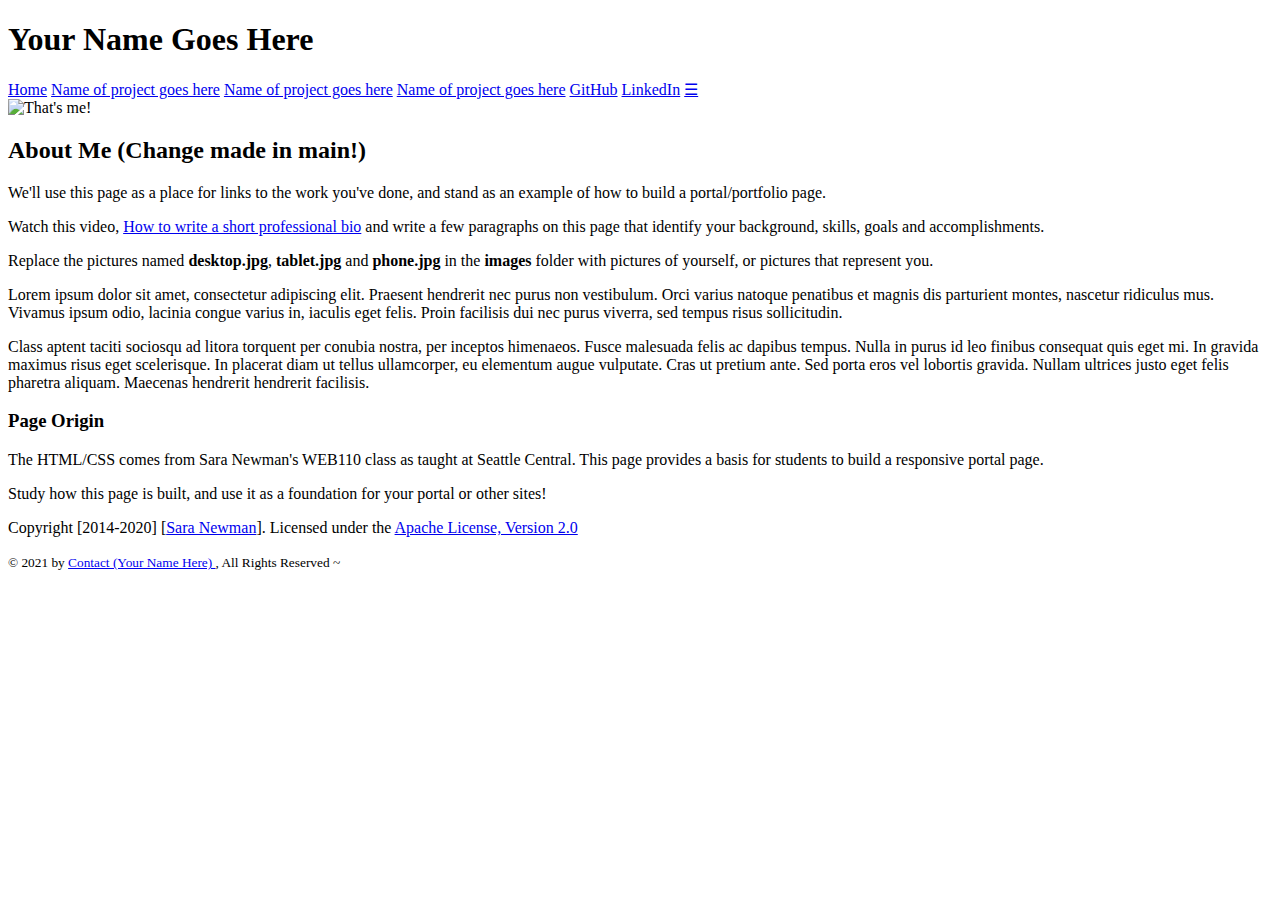
==== index.html @ 2311bb36 "Update index.html" ====
<!DOCTYPE html>
<html lang="en">
 <head>
     <title>(Your Name Here): Responsive Website</title>
  <meta charset="utf-8" />
  <meta name="robots" content="noindex,nofollow" />
  <meta name="viewport" content="width=device-width" />
  <link rel="stylesheet" href="css/portal.css" />
  <link rel="stylesheet" href="css/nav.css" />
  <link rel="stylesheet" href="css/forms.css" />
 </head>
 <body>
     <header>
     <h1>Your Name Goes Here</h1>
        <nav class="topnav" id="myTopnav">
            <a href="index.html" class="active">Home</a>
            <a href="#" target="_blank">Name of project goes here</a>
            <a href="#" target="_blank">Name of project goes here</a>
            <a href="#" target="_blank">Name of project goes here</a>
            <a href="#" target="_blank">GitHub</a>
            <a href="#" target="_blank">LinkedIn</a>
            <a href="javascript:void(0);" class="icon" onclick="myFunction()">&#9776;</a>
        </nav>
     </header>
     
   <main class="wrapper">
     <!--
     <img class="desktop" src="images/desktop.jpg" alt="Photo of an adorable GSD puppy" />
       
     <img class="tablet" src="images/tablet.jpg" alt="Photo of an adorable GSD puppy" />
       
     <img class="phone" src="images/phone.png" alt="Photo of an adorable but large GSD in the lap of his best buddy" />
     -->  
        <picture class="profile">
            <source media="(min-width: 1200px)" srcset="images/desktop.jpg">
            <source media="(min-width: 501px)" srcset="images/tablet.jpg">
            <img src="images/phone.jpg" alt="That's me!" />
        </picture>   
       <h2 class="subheader">About Me (Change made in main!)</h2>
       
       <p>We'll use this page as a place for links to the work you've done, and stand as an example of how to build a portal/portfolio page.</p>
       
       <p>Watch this video, <a href="https://www.youtube.com/watch?v=ecw_ugVd81k" target="_blank">How to write a short professional bio</a> and write a few paragraphs on this page that identify your background, skills, goals and accomplishments.</p>
       
       <p>Replace the pictures named <b>desktop.jpg</b>, <b>tablet.jpg</b> and <b>phone.jpg</b> in the <b>images</b> folder with pictures of yourself, or pictures that represent you.</p>
       
       <p>Lorem ipsum dolor sit amet, consectetur adipiscing elit. Praesent hendrerit nec purus non vestibulum. Orci varius natoque penatibus et magnis dis parturient montes, nascetur ridiculus mus. Vivamus ipsum odio, lacinia congue varius in, iaculis eget felis. Proin facilisis dui nec purus viverra, sed tempus risus sollicitudin.</p>
           
      <p>Class aptent taciti sociosqu ad litora torquent per conubia nostra, per inceptos himenaeos. Fusce malesuada felis ac dapibus tempus. Nulla in purus id leo finibus consequat quis eget mi. In gravida maximus risus eget scelerisque. In placerat diam ut tellus ullamcorper, eu elementum augue vulputate. Cras ut pretium ante. Sed porta eros vel lobortis gravida. Nullam ultrices justo eget felis pharetra aliquam. Maecenas hendrerit hendrerit facilisis.</p>

       <h3>Page Origin</h3>

       <p>The HTML/CSS comes from Sara Newman's WEB110 class as taught at Seattle Central. This page provides a basis for students to build a responsive portal page.</p>

       <p>Study how this page is built, and use it as a foundation for your portal or other sites!</p>
       
       <p>Copyright [2014-2020] [<a href="http://newmanix.com/sara.php">Sara Newman</a>]. Licensed under the <a href="http://www.apache.org/licenses/LICENSE-2.0" target="_blank">Apache License, Version 2.0</a>
        </p>

     <footer>
      <p><small>&copy; 2021 by <a href="contact.php">Contact (Your Name Here) </a>, All Rights Reserved ~ </small></p>
    </footer>
  </main>
     
  <!-- Toggle between adding and removing the "responsive" class to topnav when the user clicks on the icon -->
     
  <script>
    function myFunction() {
        var x = document.getElementById("myTopnav");
        if (x.className === "topnav") {
            x.className += " responsive";
        } else {
            x.className = "topnav";
        }
    }   
  </script>
     
 </body>
</html>
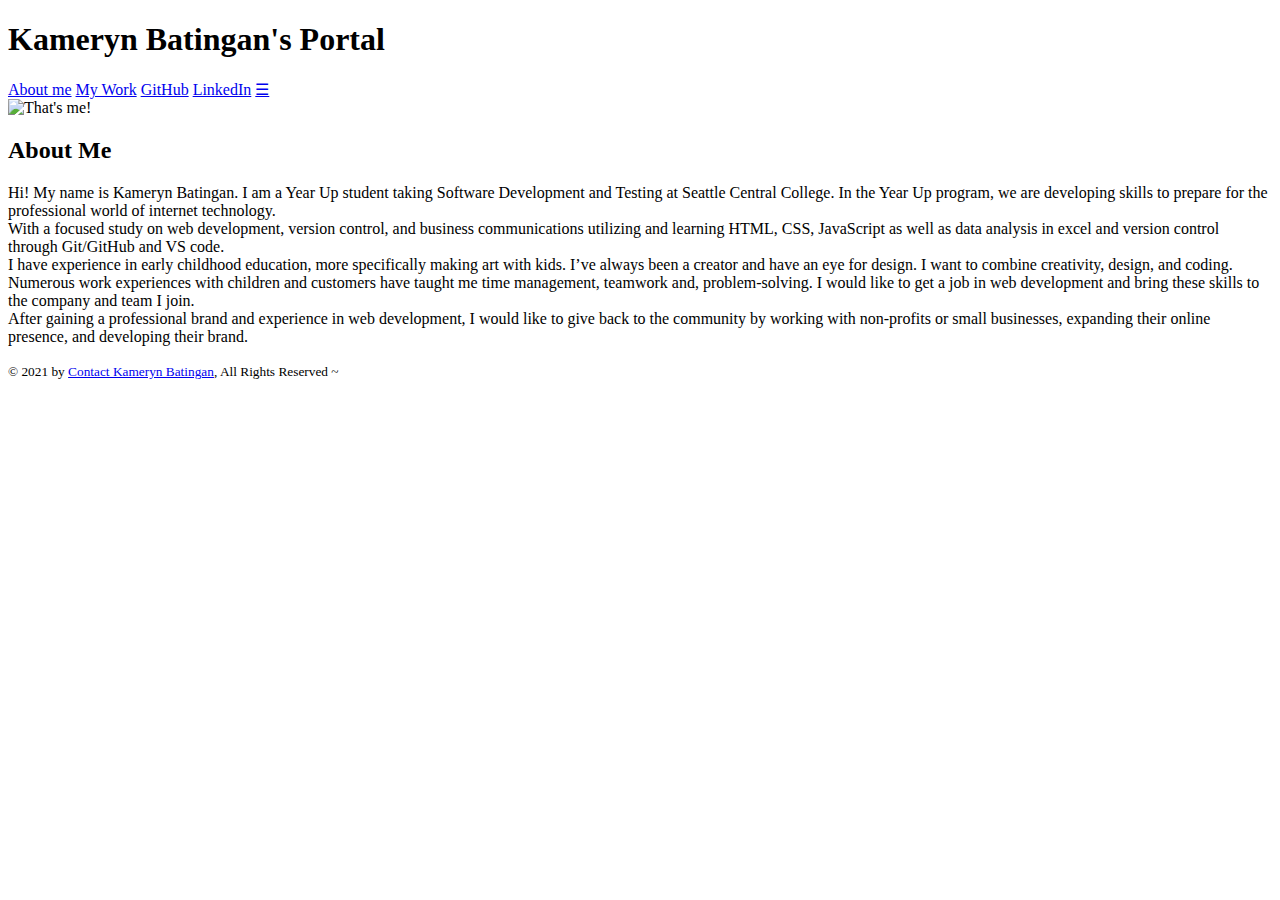
==== commit 26441aad: "Update index.html" ====
--- a/index.html
+++ b/index.html
@@ -1,7 +1,7 @@
 <!DOCTYPE html>
 <html lang="en">
  <head>
-     <title>(Your Name Here): Responsive Website</title>
+     <title>Kameryn Batingan's Portal</title>
   <meta charset="utf-8" />
   <meta name="robots" content="noindex,nofollow" />
   <meta name="viewport" content="width=device-width" />
@@ -11,54 +11,37 @@
  </head>
  <body>
      <header>
-     <h1>Your Name Goes Here</h1>
+     <h1>Kameryn Batingan's Portal</h1>
         <nav class="topnav" id="myTopnav">
-            <a href="index.html" class="active">Home</a>
-            <a href="#" target="_blank">Name of project goes here</a>
-            <a href="#" target="_blank">Name of project goes here</a>
-            <a href="#" target="_blank">Name of project goes here</a>
-            <a href="#" target="_blank">GitHub</a>
-            <a href="#" target="_blank">LinkedIn</a>
+            <a href="index.html" class="active">About me</a>
+            <a href="work.html" target="_blank">My Work</a>
+            <a href="https://github.com/kamerynbatingan" target="_blank">GitHub</a>
+            <a href="https://www.linkedin.com/in/kameryn-batingan-bb0664210/" target="_blank">LinkedIn</a>
             <a href="javascript:void(0);" class="icon" onclick="myFunction()">&#9776;</a>
         </nav>
      </header>
      
    <main class="wrapper">
-     <!--
-     <img class="desktop" src="images/desktop.jpg" alt="Photo of an adorable GSD puppy" />
-       
-     <img class="tablet" src="images/tablet.jpg" alt="Photo of an adorable GSD puppy" />
-       
-     <img class="phone" src="images/phone.png" alt="Photo of an adorable but large GSD in the lap of his best buddy" />
-     -->  
+      
         <picture class="profile">
             <source media="(min-width: 1200px)" srcset="images/desktop.jpg">
             <source media="(min-width: 501px)" srcset="images/tablet.jpg">
             <img src="images/phone.jpg" alt="That's me!" />
         </picture>   
-       <h2 class="subheader">About Me (Change made in main!)</h2>
+       <h2 class="subheader">About Me</h2>
        
-       <p>We'll use this page as a place for links to the work you've done, and stand as an example of how to build a portal/portfolio page.</p>
+       <p>Hi! My name is Kameryn Batingan. I am a Year Up student taking Software Development and Testing at Seattle Central College. In the Year Up program, we are developing skills to prepare for the professional world of internet technology. <br>
+
+With a focused study on web development, version control, and business communications utilizing and learning HTML, CSS, JavaScript as well as data analysis in excel and version control through Git/GitHub and VS code. <br>
+
+I have experience in early childhood education, more specifically making art with kids. I’ve always been a creator and have an eye for design. I want to combine creativity, design, and coding. Numerous work experiences with children and customers have taught me time management, teamwork and, problem-solving. I would like to get a job in web development and bring these skills to the company and team I join. <br>
+
+After gaining a professional brand and experience in web development, I would like to give back to the community by working with non-profits or small businesses, expanding their online presence, and developing their brand. 
+</p>
        
-       <p>Watch this video, <a href="https://www.youtube.com/watch?v=ecw_ugVd81k" target="_blank">How to write a short professional bio</a> and write a few paragraphs on this page that identify your background, skills, goals and accomplishments.</p>
-       
-       <p>Replace the pictures named <b>desktop.jpg</b>, <b>tablet.jpg</b> and <b>phone.jpg</b> in the <b>images</b> folder with pictures of yourself, or pictures that represent you.</p>
-       
-       <p>Lorem ipsum dolor sit amet, consectetur adipiscing elit. Praesent hendrerit nec purus non vestibulum. Orci varius natoque penatibus et magnis dis parturient montes, nascetur ridiculus mus. Vivamus ipsum odio, lacinia congue varius in, iaculis eget felis. Proin facilisis dui nec purus viverra, sed tempus risus sollicitudin.</p>
-           
-      <p>Class aptent taciti sociosqu ad litora torquent per conubia nostra, per inceptos himenaeos. Fusce malesuada felis ac dapibus tempus. Nulla in purus id leo finibus consequat quis eget mi. In gravida maximus risus eget scelerisque. In placerat diam ut tellus ullamcorper, eu elementum augue vulputate. Cras ut pretium ante. Sed porta eros vel lobortis gravida. Nullam ultrices justo eget felis pharetra aliquam. Maecenas hendrerit hendrerit facilisis.</p>
-
-       <h3>Page Origin</h3>
-
-       <p>The HTML/CSS comes from Sara Newman's WEB110 class as taught at Seattle Central. This page provides a basis for students to build a responsive portal page.</p>
-
-       <p>Study how this page is built, and use it as a foundation for your portal or other sites!</p>
-       
-       <p>Copyright [2014-2020] [<a href="http://newmanix.com/sara.php">Sara Newman</a>]. Licensed under the <a href="http://www.apache.org/licenses/LICENSE-2.0" target="_blank">Apache License, Version 2.0</a>
-        </p>
 
      <footer>
-      <p><small>&copy; 2021 by <a href="contact.php">Contact (Your Name Here) </a>, All Rights Reserved ~ </small></p>
+      <p><small>&copy; 2021 by <a href="contact.php">Contact Kameryn Batingan</a>, All Rights Reserved ~ </small></p>
     </footer>
   </main>
      
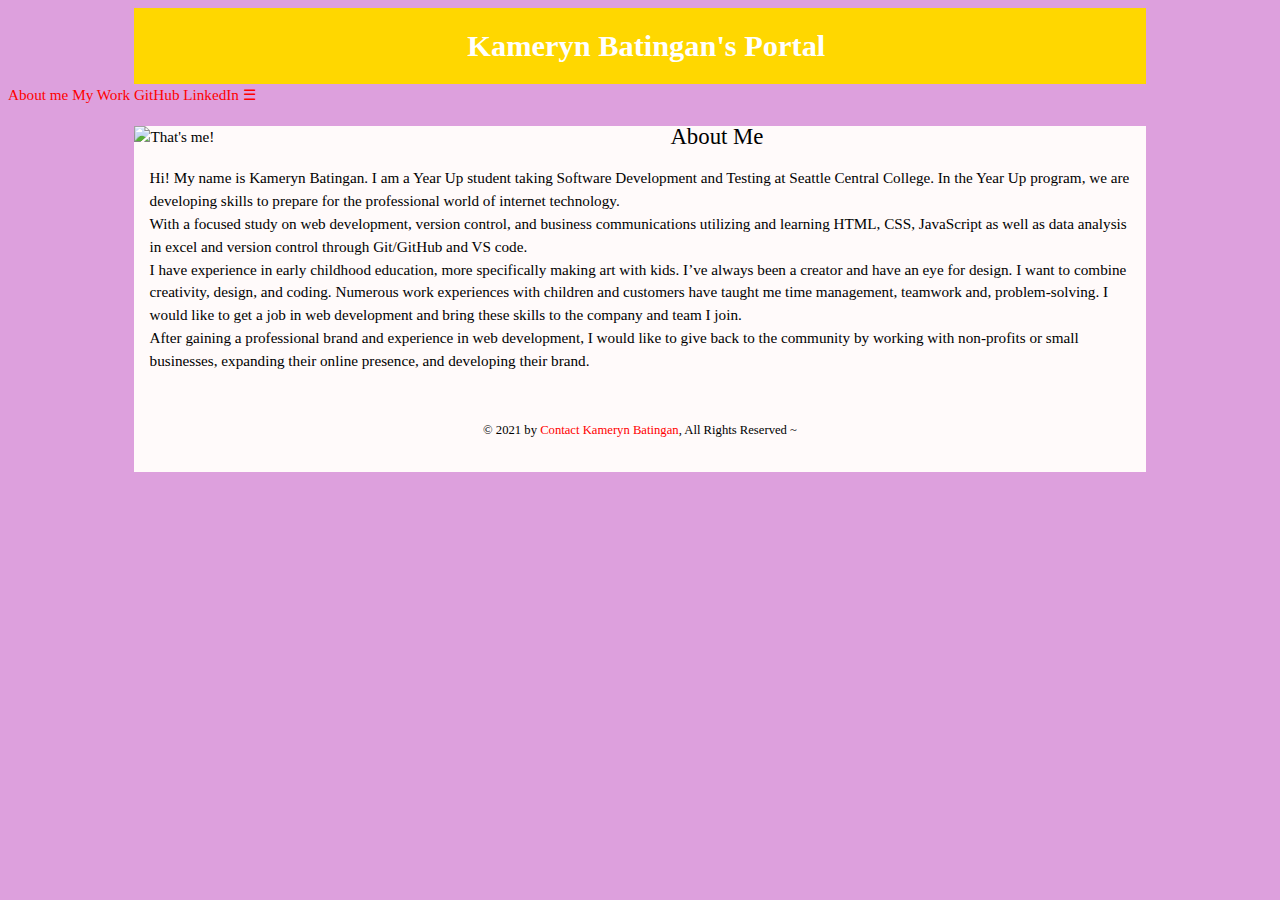
==== commit 9bb49945: "Update index.html" ====
--- a/index.html
+++ b/index.html
@@ -14,7 +14,7 @@
      <h1>Kameryn Batingan's Portal</h1>
         <nav class="topnav" id="myTopnav">
             <a href="index.html" class="active">About me</a>
-            <a href="work.html" target="_blank">My Work</a>
+            <a href="work.html" target="_self">My Work</a>
             <a href="https://github.com/kamerynbatingan" target="_blank">GitHub</a>
             <a href="https://www.linkedin.com/in/kameryn-batingan-bb0664210/" target="_blank">LinkedIn</a>
             <a href="javascript:void(0);" class="icon" onclick="myFunction()">&#9776;</a>
@@ -24,9 +24,9 @@
    <main class="wrapper">
       
         <picture class="profile">
-            <source media="(min-width: 1200px)" srcset="images/desktop.jpg">
-            <source media="(min-width: 501px)" srcset="images/tablet.jpg">
-            <img src="images/phone.jpg" alt="That's me!" />
+            <source media="(min-width: 1200px)" srcset="">
+            <source media="(min-width: 501px)" srcset="">
+            <img src="" alt="That's me!" />
         </picture>   
        <h2 class="subheader">About Me</h2>
        
--- a/css/portal.css
+++ b/css/portal.css
@@ -0,0 +1,117 @@
+/* Global rules */
+
+@import url('https://fonts.googleapis.com/css?family=Quicksand');
+
+html {
+    background-color: plum;
+    font-family: "Karla", times new roman, serif;
+    font-size: 0.95em;
+    line-height: 1.5em;
+}
+
+::selection {
+    color: #000; 
+    background: #ff0;
+}
+
+h1 {
+    font-weight: bold;
+    font-family: "Karla", Cursive, serif;
+    margin: auto;
+    background: gold;
+    color: white;
+    text-align:center;
+    line-height: 2.5em;
+}
+
+main.wrapper {
+    background-color: snow;
+   
+}
+
+p {
+    margin: 1em;
+     font-family: "Karla", times new roman, serif;
+}
+
+h2,h3 {
+    font-weight: normal;
+    margin-left: 1em;
+    line-height: 1em;
+}
+
+a {
+    color:red;
+    text-decoration: none;
+}
+
+a:hover {
+    color: whitesmoke;
+    background-color: red;
+    text-decoration: none;
+}
+
+footer {
+    clear: both;
+    text-align: center;
+    padding: 1em;
+}
+
+/* Responsive rules */
+
+/* DESKTOP */
+@media all and (min-width:1200px) {
+    main.wrapper {
+        width: 80%;
+        margin: auto;
+    }
+    
+    h1 {
+        width: 79%;
+        padding-left: 1%;
+    }
+    
+    picture.profile img {
+        width: 50%;
+        float: left;
+        margin-right: 2em;
+    }
+    
+}
+
+/* TABLET */
+@media all and (min-width:501px) and (max-width:1199px) {
+    main.wrapper {
+        width: 90%;
+        margin: auto;
+    }
+    
+    h1 {
+        width: 89%;
+        padding-left: 1%;
+    }
+    
+    picture.profile img {
+        width: 50%;
+        float: right;
+        margin-left: 1em;
+    }
+
+}
+
+/* PHONE */
+@media all and (max-width:500px) {
+    main.wrapper {
+        width: 100%;
+    }
+    
+    h1 {
+        width: 99%;
+        padding-left: 1%;
+    }
+    
+    picture.profile img {
+        width: 100%;
+    }
+    
+}
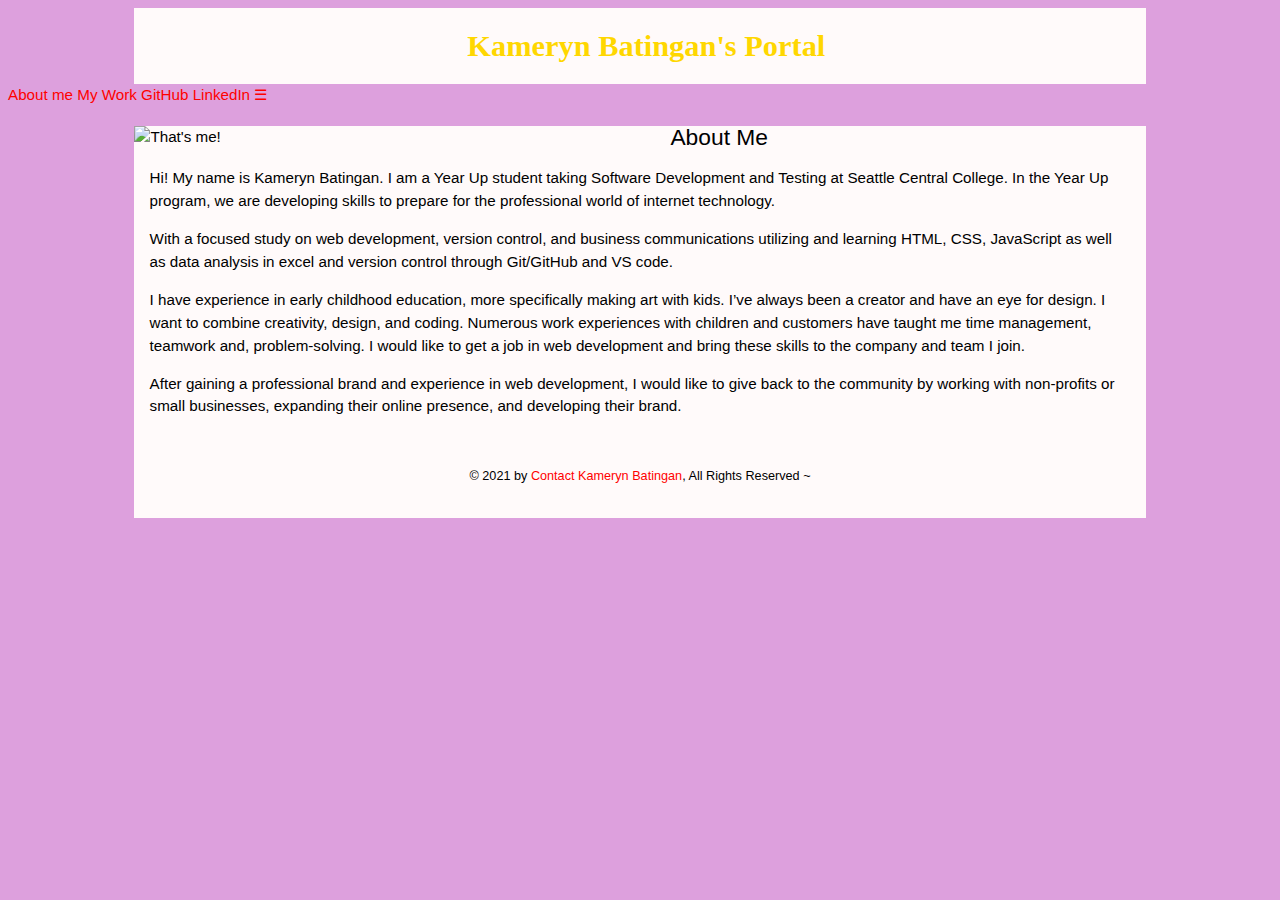
==== commit 67a3d1fa: "Update index.html" ====
--- a/index.html
+++ b/index.html
@@ -22,23 +22,29 @@
      </header>
      
    <main class="wrapper">
-      
-        <picture class="profile">
-            <source media="(min-width: 1200px)" srcset="">
-            <source media="(min-width: 501px)" srcset="">
-            <img src="" alt="That's me!" />
-        </picture>   
+      <!--
+      <img class="desktop" src="images/desktop.jpg" alt="Photo of me" />
+        
+      <img class="tablet" src="images/tablet.jpg" alt="Photo of me" />
+        
+      <img class="phone" src="images/phone.png" alt="Photo of me" />
+      -->  
+         <picture class="profile">
+             <source media="(min-width: 1200px)" srcset="images/desktop.jpg">
+             <source media="(min-width: 501px)" srcset="images/tablet.jpg">
+             <img src="images/phone.jpg" alt="That's me!" />
+         </picture> 
+        
        <h2 class="subheader">About Me</h2>
        
-       <p>Hi! My name is Kameryn Batingan. I am a Year Up student taking Software Development and Testing at Seattle Central College. In the Year Up program, we are developing skills to prepare for the professional world of internet technology. <br>
+       <p>Hi! My name is Kameryn Batingan. I am a Year Up student taking Software Development and Testing at Seattle Central College. In the Year Up program, we are developing skills to prepare for the professional world of internet technology. </p>
 
-With a focused study on web development, version control, and business communications utilizing and learning HTML, CSS, JavaScript as well as data analysis in excel and version control through Git/GitHub and VS code. <br>
+       <p>With a focused study on web development, version control, and business communications utilizing and learning HTML, CSS, JavaScript as well as data analysis in excel and version control through Git/GitHub and VS code. </p>
 
-I have experience in early childhood education, more specifically making art with kids. I’ve always been a creator and have an eye for design. I want to combine creativity, design, and coding. Numerous work experiences with children and customers have taught me time management, teamwork and, problem-solving. I would like to get a job in web development and bring these skills to the company and team I join. <br>
+       <p>I have experience in early childhood education, more specifically making art with kids. I’ve always been a creator and have an eye for design. I want to combine creativity, design, and coding. Numerous work experiences with children and customers have taught me time management, teamwork and, problem-solving. I would like to get a job in web development and bring these skills to the company and team I join. </p>
 
-After gaining a professional brand and experience in web development, I would like to give back to the community by working with non-profits or small businesses, expanding their online presence, and developing their brand. 
-</p>
-       
+       <p>After gaining a professional brand and experience in web development, I would like to give back to the community by working with non-profits or small businesses, expanding their online presence, and developing their brand. </p>
+
 
      <footer>
       <p><small>&copy; 2021 by <a href="contact.php">Contact Kameryn Batingan</a>, All Rights Reserved ~ </small></p>
--- a/css/portal.css
+++ b/css/portal.css
@@ -4,7 +4,7 @@
 
 html {
     background-color: plum;
-    font-family: "Karla", times new roman, serif;
+    font-family: "Karla", arial;
     font-size: 0.95em;
     line-height: 1.5em;
 }
@@ -15,23 +15,23 @@
 }
 
 h1 {
-    font-weight: bold;
+    font-weight: bolder;
     font-family: "Karla", Cursive, serif;
     margin: auto;
-    background: gold;
-    color: white;
+    background: snow;
+    color: gold;
     text-align:center;
     line-height: 2.5em;
 }
 
 main.wrapper {
     background-color: snow;
-   
+
 }
 
 p {
     margin: 1em;
-     font-family: "Karla", times new roman, serif;
+     font-family: "Karla", arial;
 }
 
 h2,h3 {
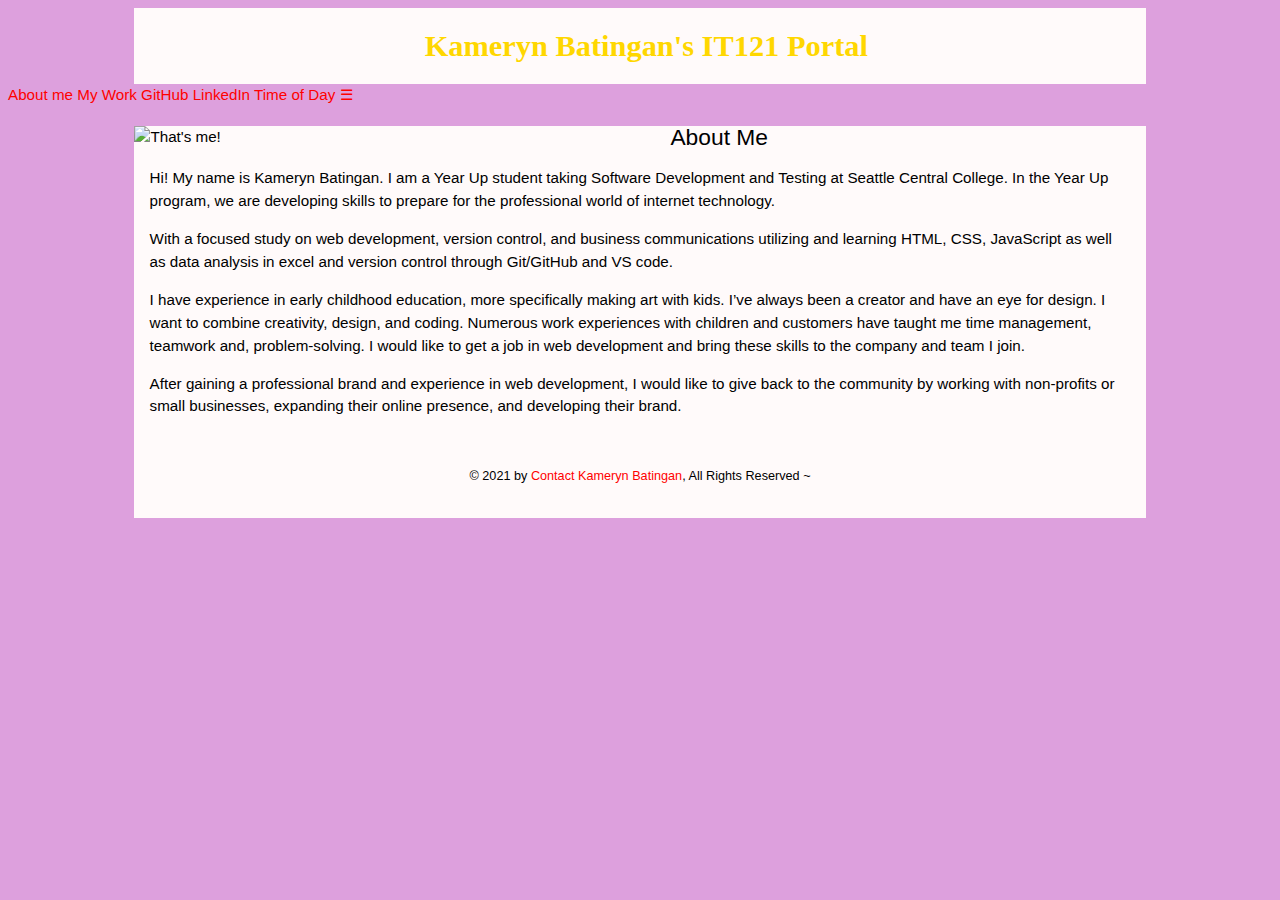
==== commit 1e65b072: "Update index.html" ====
--- a/index.html
+++ b/index.html
@@ -11,12 +11,13 @@
  </head>
  <body>
      <header>
-     <h1>Kameryn Batingan's Portal</h1>
+     <h1>Kameryn Batingan's IT121 Portal</h1>
         <nav class="topnav" id="myTopnav">
             <a href="index.html" class="active">About me</a>
             <a href="work.html" target="_self">My Work</a>
             <a href="https://github.com/kamerynbatingan" target="_blank">GitHub</a>
             <a href="https://www.linkedin.com/in/kameryn-batingan-bb0664210/" target="_blank">LinkedIn</a>
+            <a href="https://kamerynbatingan.github.io/time-of-day/index.html" target="_blank">Time of Day</a>
             <a href="javascript:void(0);" class="icon" onclick="myFunction()">&#9776;</a>
         </nav>
      </header>
@@ -30,9 +31,9 @@
       <img class="phone" src="images/phone.png" alt="Photo of me" />
       -->  
          <picture class="profile">
-             <source media="(min-width: 1200px)" srcset="images/desktop.jpg">
-             <source media="(min-width: 501px)" srcset="images/tablet.jpg">
-             <img src="images/phone.jpg" alt="That's me!" />
+             <source media="(min-width: 1200px)" srcset="images/kb_desktop.jpg">
+             <source media="(min-width: 501px)" srcset="images/kb_tablet.jpg">
+             <img src="images/kb_phone.jpg" alt="That's me!" />
          </picture> 
         
        <h2 class="subheader">About Me</h2>
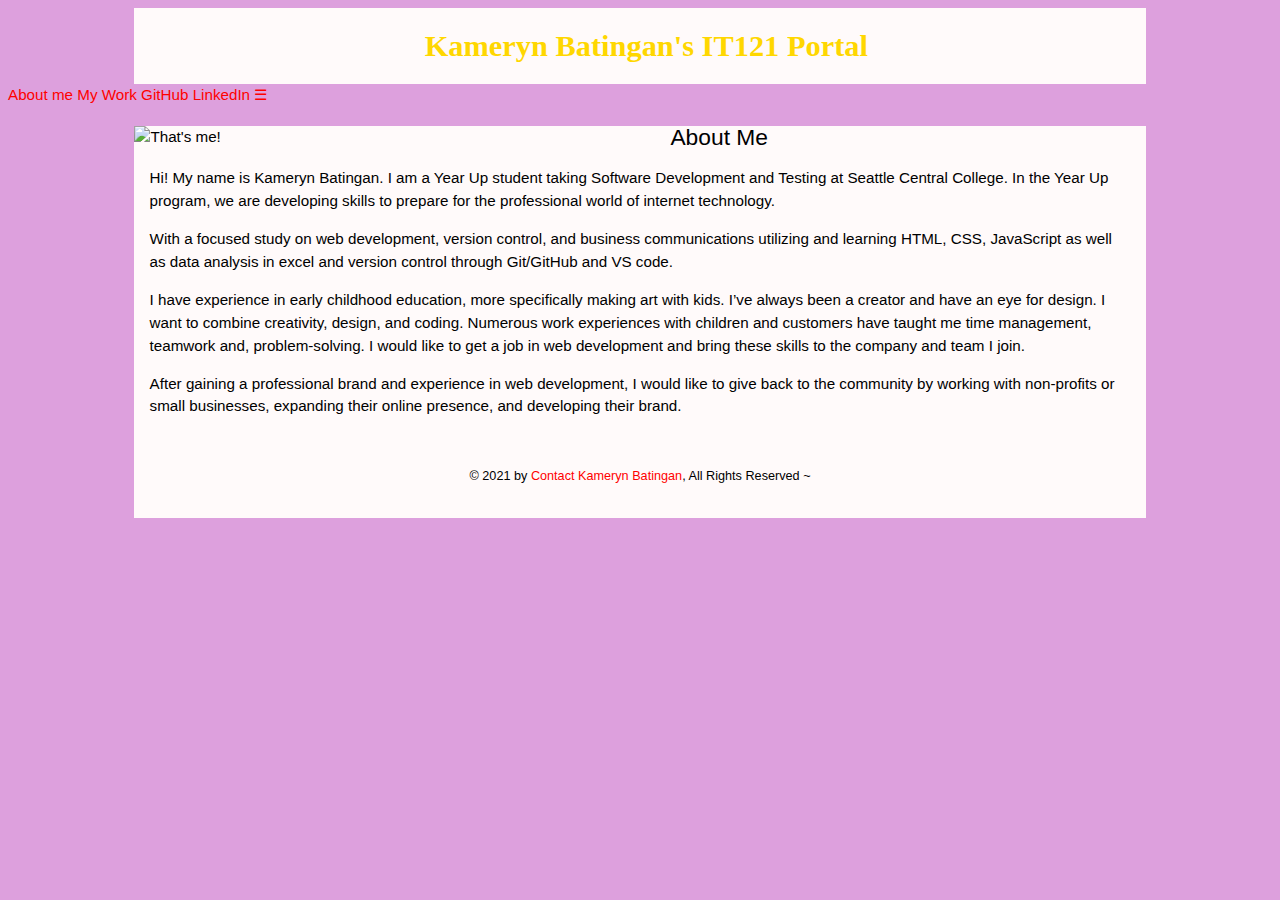
==== commit 71756d79: "Update index.html" ====
--- a/index.html
+++ b/index.html
@@ -17,7 +17,6 @@
             <a href="work.html" target="_self">My Work</a>
             <a href="https://github.com/kamerynbatingan" target="_blank">GitHub</a>
             <a href="https://www.linkedin.com/in/kameryn-batingan-bb0664210/" target="_blank">LinkedIn</a>
-            <a href="https://kamerynbatingan.github.io/time-of-day/index.html" target="_blank">Time of Day</a>
             <a href="javascript:void(0);" class="icon" onclick="myFunction()">&#9776;</a>
         </nav>
      </header>
